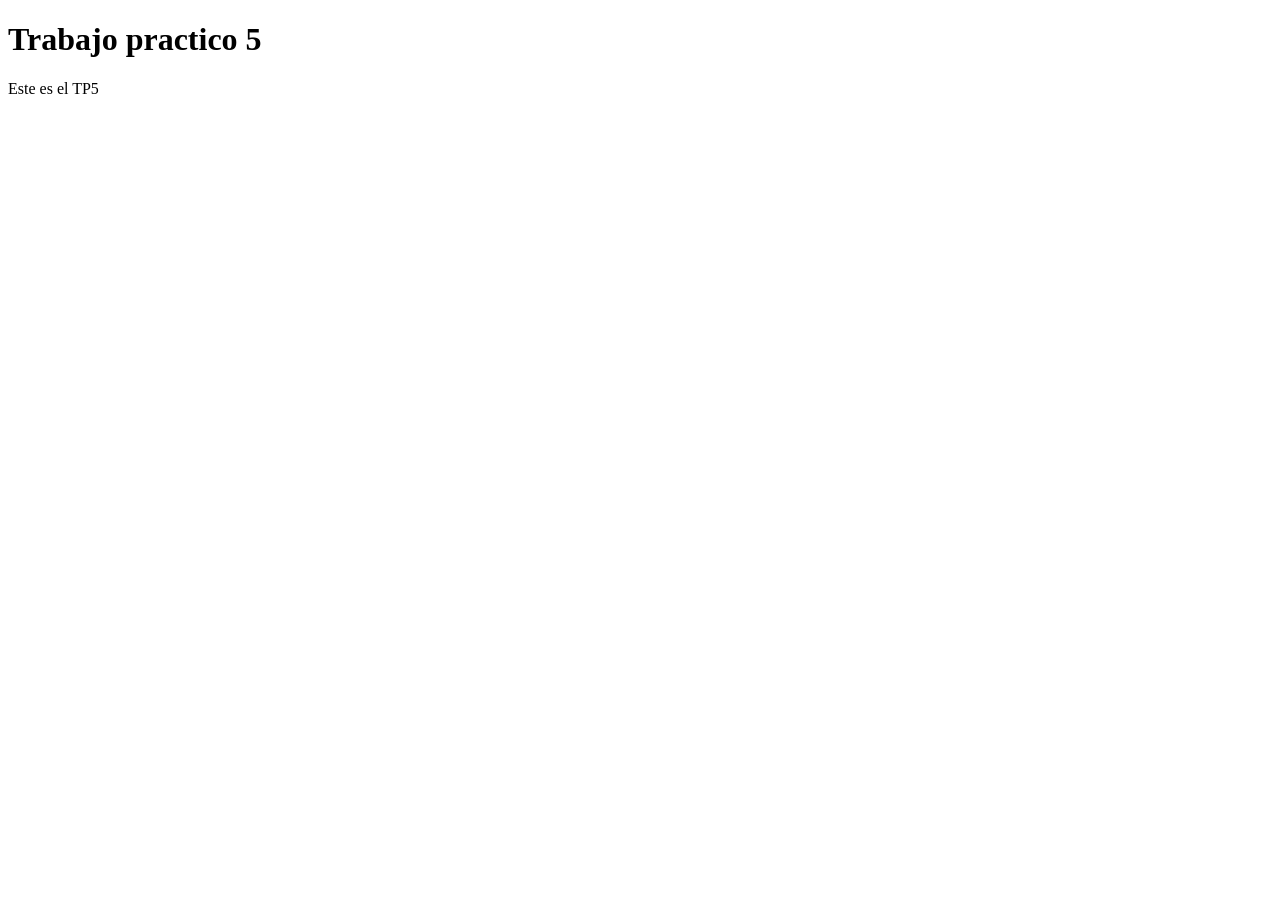
==== TP5/index.html @ e7df6ec0 "Archivos iniciales subidos los archivos del sitio" ====
<!DOCTYPE html>
<html lang="en">
<head>
    <meta charset="UTF-8">
    <meta http-equiv="X-UA-Compatible" content="IE=edge">
    <meta name="viewport" content="width=device-width, initial-scale=1.0">
    <title>Document</title>
</head>
<body>
    <h1>Trabajo practico 5</h1>
    <p>Este es el TP5</p>
</body>
</html>
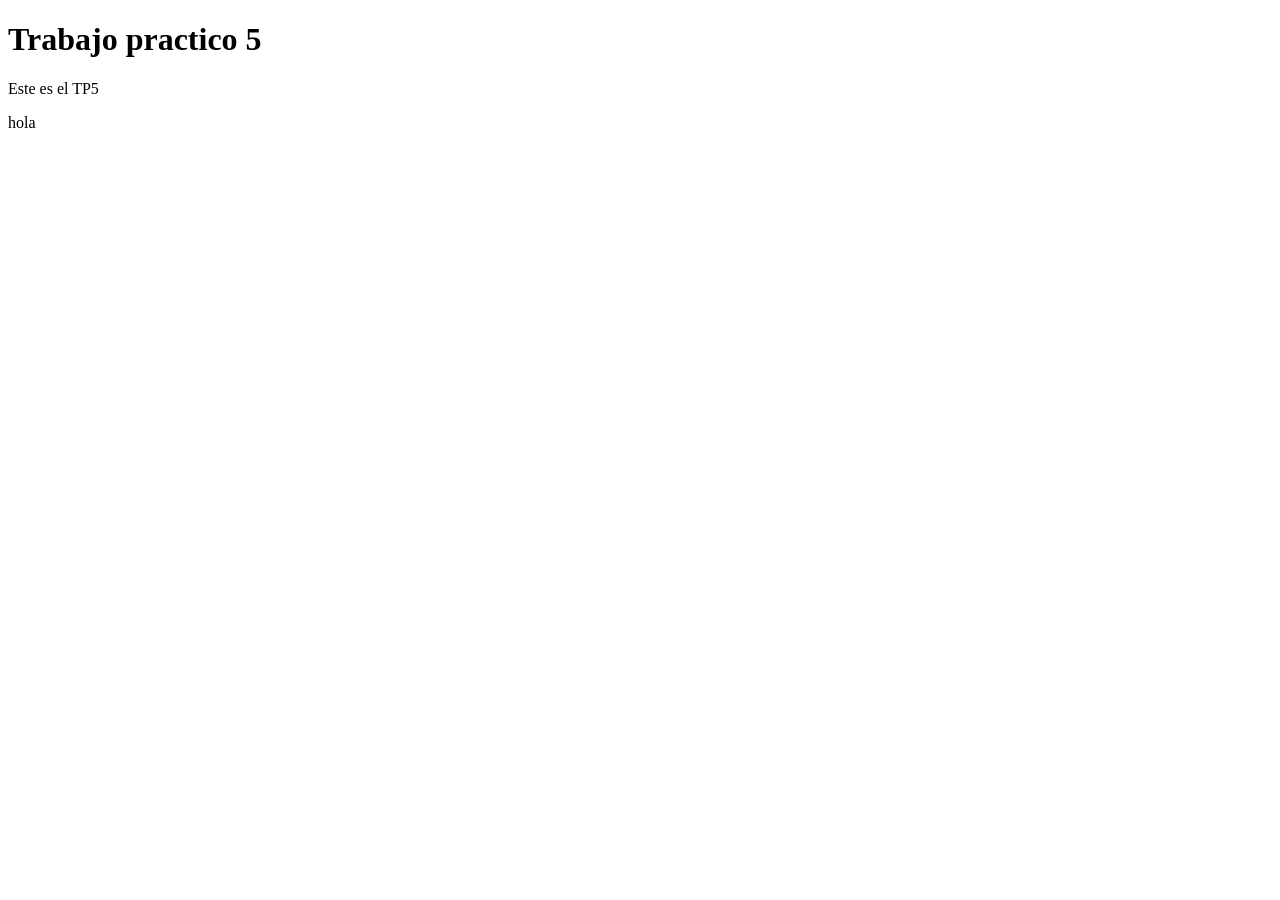
==== commit 21b05a22: "clase 28/05" ====
--- a/TP5/index.html
+++ b/TP5/index.html
@@ -9,5 +9,7 @@
 <body>
     <h1>Trabajo practico 5</h1>
     <p>Este es el TP5</p>
+    <p>hola</p>
 </body>
+<script src="app.js"></script>
 </html>
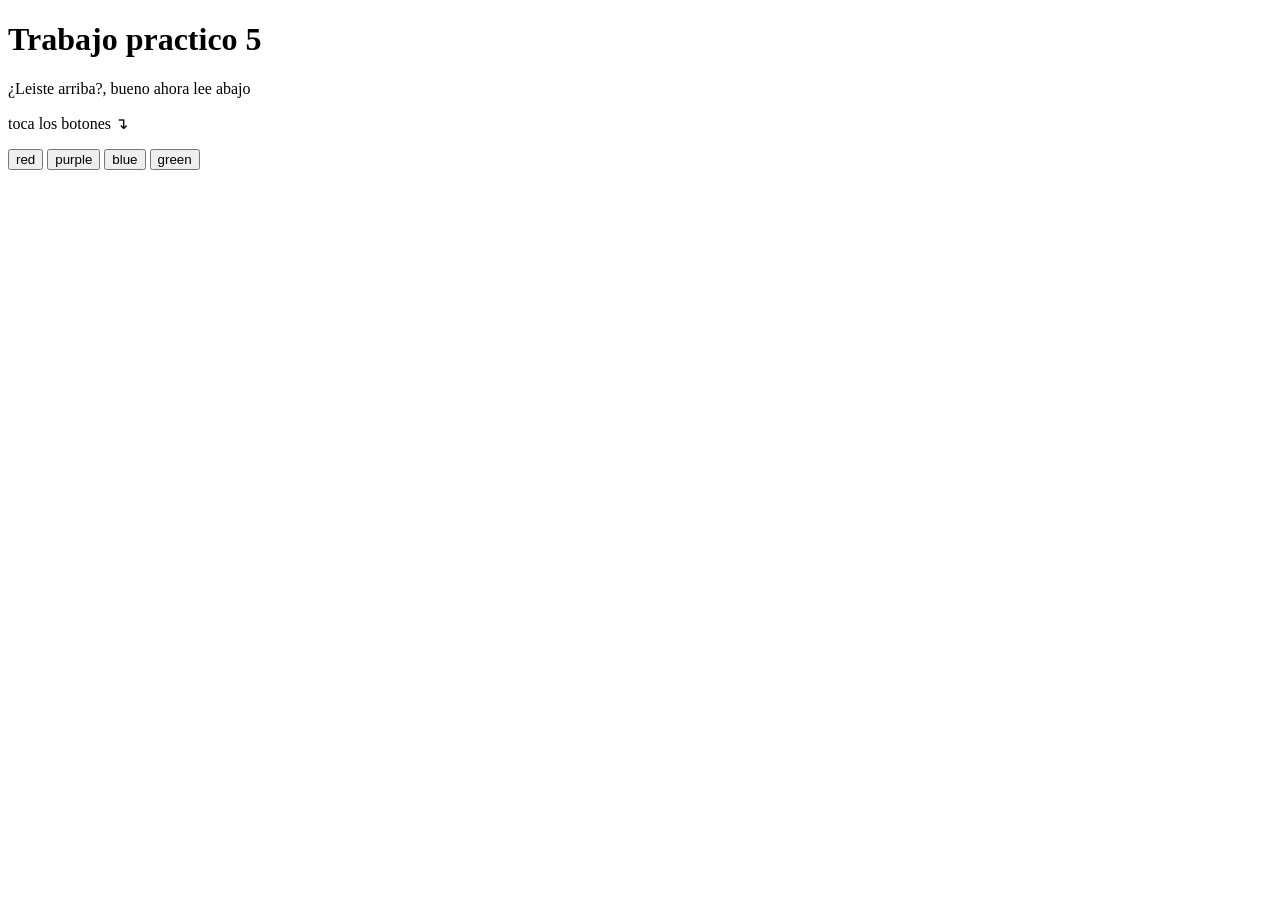
==== commit d5365c16: "18/6" ====
--- a/TP5/index.html
+++ b/TP5/index.html
@@ -7,9 +7,13 @@
     <title>Document</title>
 </head>
 <body>
-    <h1>Trabajo practico 5</h1>
-    <p>Este es el TP5</p>
-    <p>hola</p>
+    <h1 id="titulo">Trabajo practico 5</h1>
+    <p>¿Leiste arriba?, bueno ahora lee abajo</p>
+    <p>toca los botones ↴</p>
+    <button>red</button>
+    <button>purple</button>
+    <button>blue</button>
+    <button>green</button>
 </body>
 <script src="app.js"></script>
 </html>
